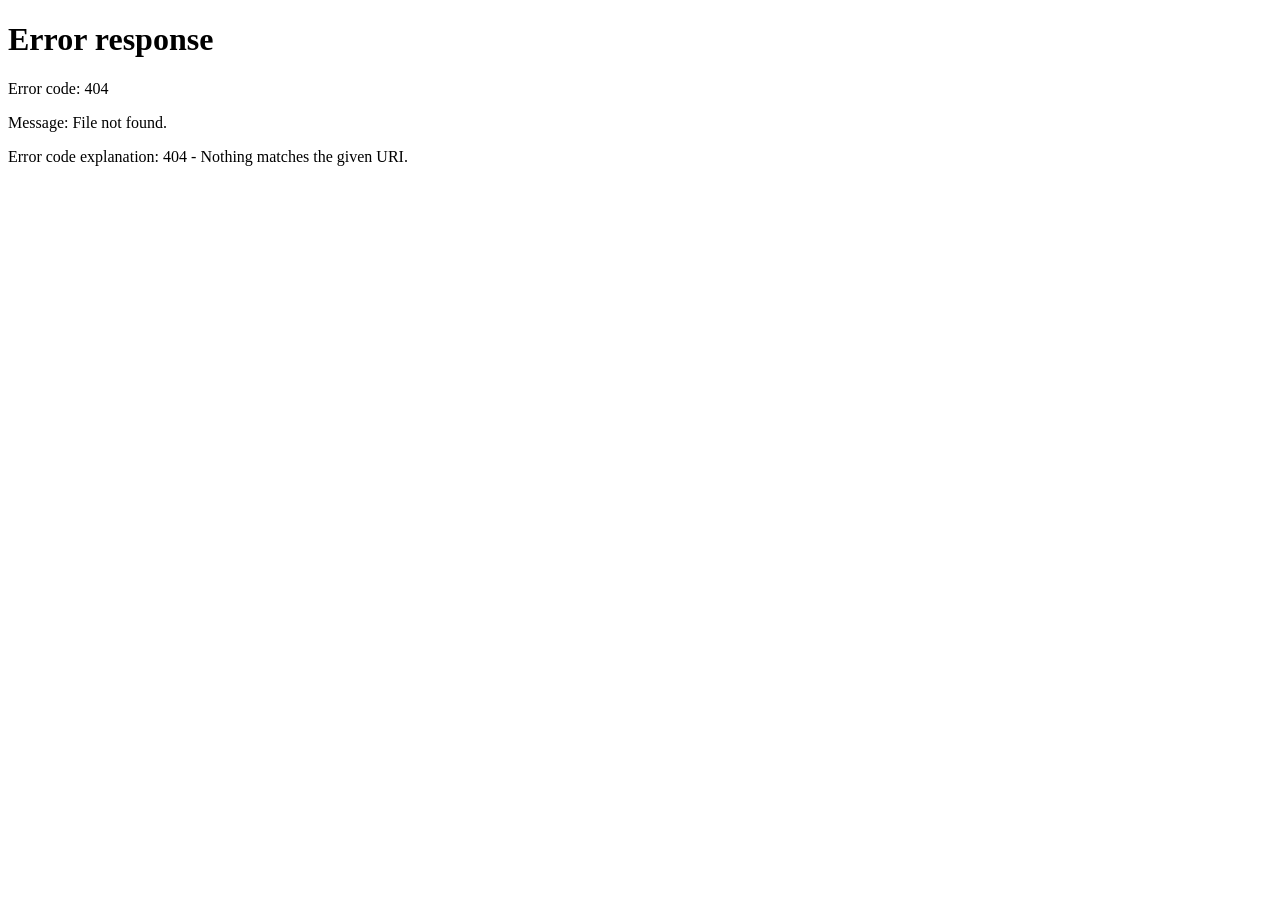
==== download-site/get/index.html @ dfbc9c9c "Add memo return that subtracts a registered customer's previous balance. A sale memo return restores" ====
<!DOCTYPE html>
<html lang="bn">
<head>
    <meta charset="UTF-8">
    <meta http-equiv="refresh" content="0; url=/get/memo-return-system.zip">
    <title>ডাউনলোড</title>
</head>
<body>
    <p><a href="/get/memo-return-system.zip">ডাউনলোড শুরু হচ্ছে</a></p>
</body>
</html>
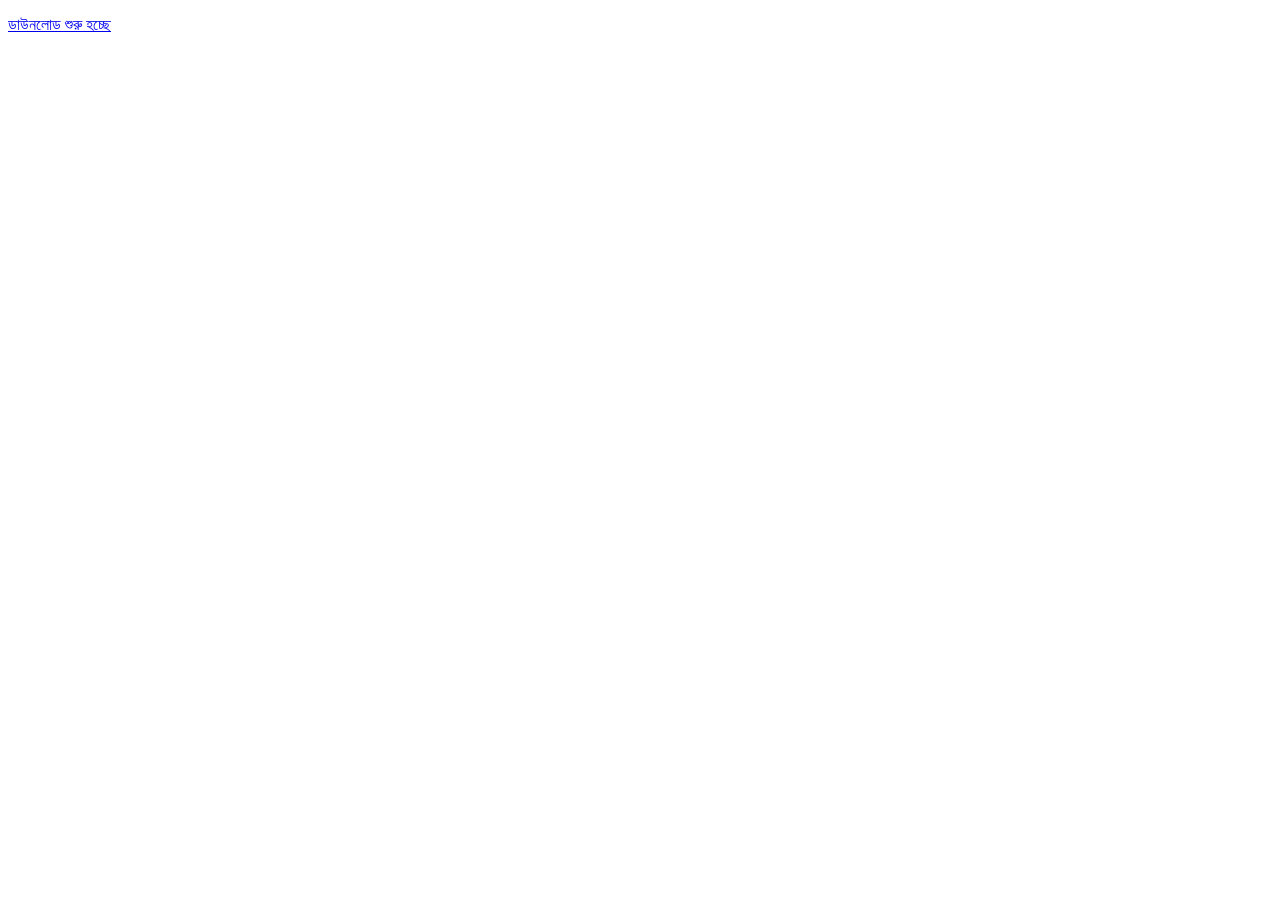
==== commit c6718aef: "Name the patch Aponshop_10.98.798_FULL.zip under /get/. This matches the earlier small FULL updates " ====
--- a/download-site/get/index.html
+++ b/download-site/get/index.html
@@ -2,10 +2,10 @@
 <html lang="bn">
 <head>
     <meta charset="UTF-8">
-    <meta http-equiv="refresh" content="0; url=/get/memo-return-system.zip">
+    <meta http-equiv="refresh" content="0; url=Aponshop_10.98.798_FULL.zip">
     <title>ডাউনলোড</title>
 </head>
 <body>
-    <p><a href="/get/memo-return-system.zip">ডাউনলোড শুরু হচ্ছে</a></p>
+    <p><a href="Aponshop_10.98.798_FULL.zip">ডাউনলোড শুরু হচ্ছে</a></p>
 </body>
 </html>
